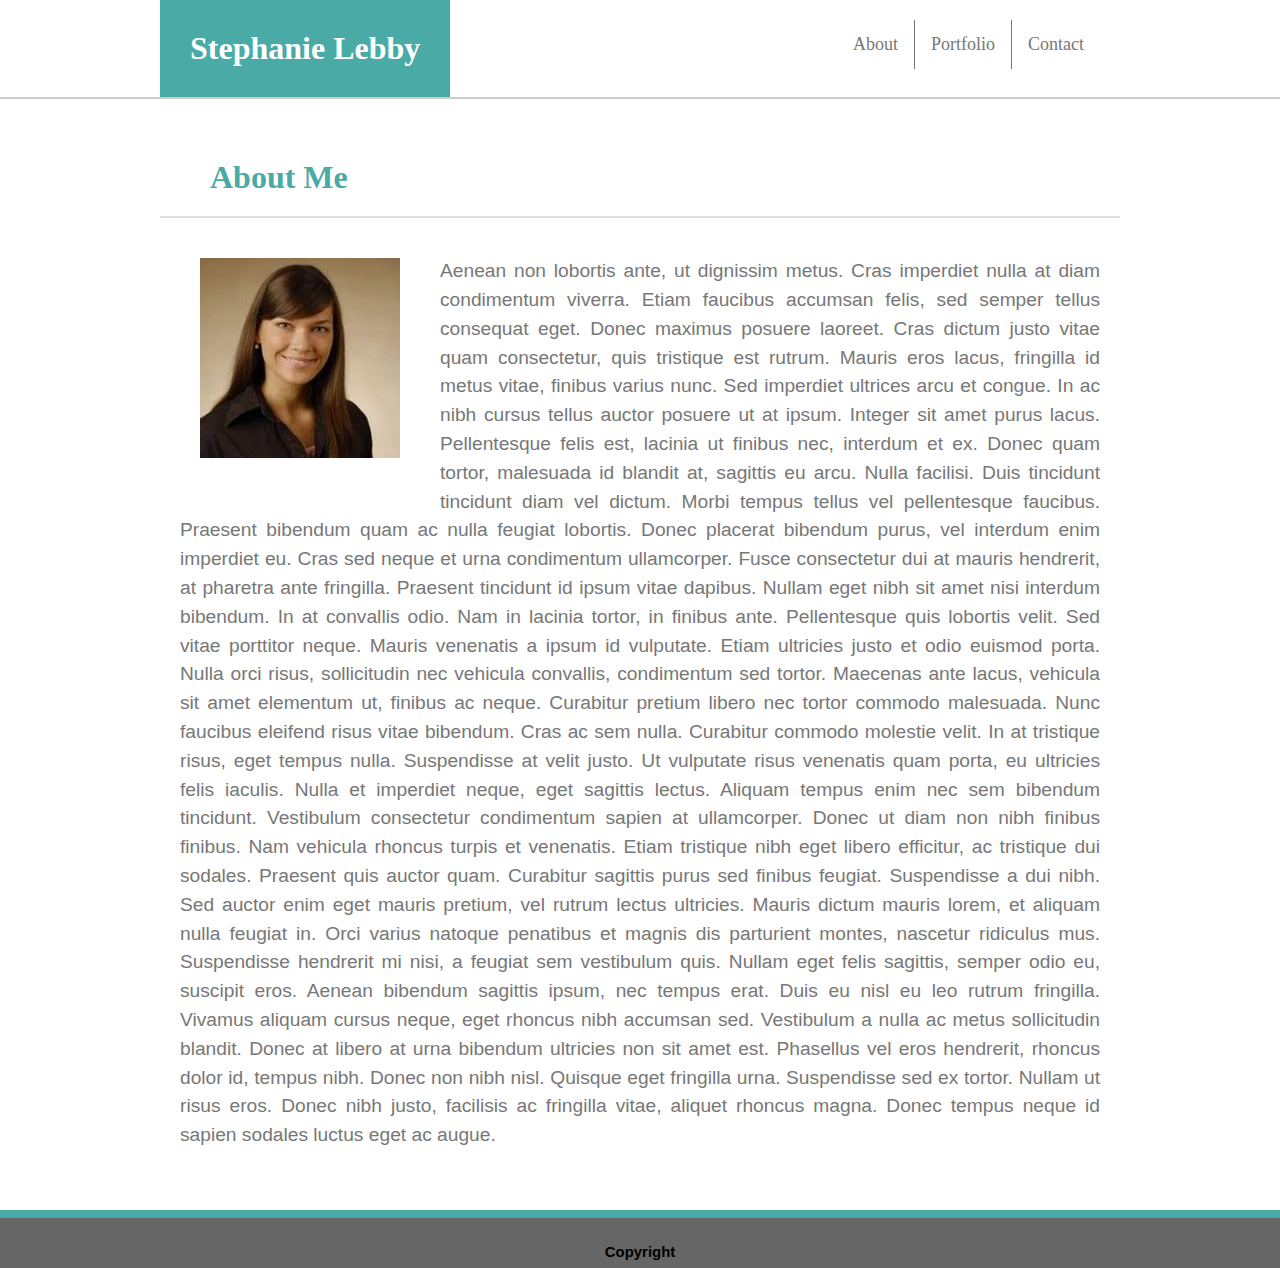
==== index.html @ 04c208b6 "index.html, contact.html and style.css first version for HW1" ====
<!DOCTYPE html>
<html>
<head>
    <title>Portfolio</title>
    <link rel="stylesheet" href="style.css">
</head>
<body>
    <div style="background-image:url('https://www.designbolts.com/wp-content/uploads/2012/12/Grey-Jean-White-Seamless-Patterns-For-Website-Backgrounds.jpg');">
  <div class= "wrapper">

    
    <header>
      <section class="header-text">
        <section class="left">
            <h1>Stephanie Lebby</h1>
        </section>
        <section class="right">
            <a href="#"> About</a>
            <a href="#"> Portfolio</a>
            <a href="#"> Contact</a>
        </section>
      </section>
    </header>

    <section class="main">
        
        <div class="container">

              <div class="About">
                <h1 id="about-me">About Me</h1>
            </div>
            <div class="content">

                <img class="img-responsive" src="[data-uri]">
                <p>Aenean non lobortis ante, ut dignissim metus. Cras imperdiet nulla at diam condimentum viverra. Etiam faucibus accumsan felis, sed semper tellus consequat eget. Donec maximus posuere laoreet. Cras dictum justo vitae quam consectetur, quis tristique est rutrum. Mauris eros lacus, fringilla id metus vitae, finibus varius nunc. Sed imperdiet ultrices arcu et congue. In ac nibh cursus tellus auctor posuere ut at ipsum. Integer sit amet purus lacus. Pellentesque felis est, lacinia ut finibus nec, interdum et ex. Donec quam tortor, malesuada id blandit at, sagittis eu arcu. Nulla facilisi.

                Duis tincidunt tincidunt diam vel dictum. Morbi tempus tellus vel pellentesque faucibus. Praesent bibendum quam ac nulla feugiat lobortis. Donec placerat bibendum purus, vel interdum enim imperdiet eu. Cras sed neque et urna condimentum ullamcorper. Fusce consectetur dui at mauris hendrerit, at pharetra ante fringilla. Praesent tincidunt id ipsum vitae dapibus. Nullam eget nibh sit amet nisi interdum bibendum. In at convallis odio. Nam in lacinia tortor, in finibus ante. Pellentesque quis lobortis velit. Sed vitae porttitor neque. Mauris venenatis a ipsum id vulputate.
            
                Etiam ultricies justo et odio euismod porta. Nulla orci risus, sollicitudin nec vehicula convallis, condimentum sed tortor. Maecenas ante lacus, vehicula sit amet elementum ut, finibus ac neque. Curabitur pretium libero nec tortor commodo malesuada. Nunc faucibus eleifend risus vitae bibendum. Cras ac sem nulla. Curabitur commodo molestie velit. In at tristique risus, eget tempus nulla. Suspendisse at velit justo.
            
                Ut vulputate risus venenatis quam porta, eu ultricies felis iaculis. Nulla et imperdiet neque, eget sagittis lectus. Aliquam tempus enim nec sem bibendum tincidunt. Vestibulum consectetur condimentum sapien at ullamcorper. Donec ut diam non nibh finibus finibus. Nam vehicula rhoncus turpis et venenatis. Etiam tristique nibh eget libero efficitur, ac tristique dui sodales. Praesent quis auctor quam. Curabitur sagittis purus sed finibus feugiat. Suspendisse a dui nibh. Sed auctor enim eget mauris pretium, vel rutrum lectus ultricies.
            
                Mauris dictum mauris lorem, et aliquam nulla feugiat in. Orci varius natoque penatibus et magnis dis parturient montes, nascetur ridiculus mus. Suspendisse hendrerit mi nisi, a feugiat sem vestibulum quis. Nullam eget felis sagittis, semper odio eu, suscipit eros. Aenean bibendum sagittis ipsum, nec tempus erat. Duis eu nisl eu leo rutrum fringilla. Vivamus aliquam cursus neque, eget rhoncus nibh accumsan sed. Vestibulum a nulla ac metus sollicitudin blandit. Donec at libero at urna bibendum ultricies non sit amet est. Phasellus vel eros hendrerit, rhoncus dolor id, tempus nibh. Donec non nibh nisl. Quisque eget fringilla urna. Suspendisse sed ex tortor. Nullam ut risus eros. Donec nibh justo, facilisis ac fringilla vitae, aliquet rhoncus magna. Donec tempus neque id sapien sodales luctus eget ac augue.</p>
            </div>
        </div>
        </section>
     <div class="push"></div>
    </div>

    <footer class="footer">
        <div>
            <h5>Copyright</h5>
        </div>
    </footer>
    
</body>
<!--<div class="container">
    <header>Header</header>
    <div class="clearfix">
      <aside>Aside</aside>
      <main>Main</main>
    </div>
    <footer>Footer</footer>
  </div>

<body>
    <div class="content">
        <header>
            <div class="header">
                <div id="name">
                    <h1>Stephanie Lebby</h1>
                </div>
                <div id="navbar">
                    <a href="#"> About</a>
                    <a href="#"> Portfolio</a>
                    <a href="#">Contact</a>
                </div>
            </div>
        </header>

        <section class="main">
        <div class="container">
            <div class="About">
                <div>
                    <h1 id="about-me">About Me</h1>
                </div>

                <img class="img-responsive" src="[data-uri]">
                <p>Aenean non lobortis ante, ut dignissim metus. Cras imperdiet nulla at diam condimentum viverra. Etiam faucibus accumsan felis, sed semper tellus consequat eget. Donec maximus posuere laoreet. Cras dictum justo vitae quam consectetur, quis tristique est rutrum. Mauris eros lacus, fringilla id metus vitae, finibus varius nunc. Sed imperdiet ultrices arcu et congue. In ac nibh cursus tellus auctor posuere ut at ipsum. Integer sit amet purus lacus. Pellentesque felis est, lacinia ut finibus nec, interdum et ex. Donec quam tortor, malesuada id blandit at, sagittis eu arcu. Nulla facilisi.

                Duis tincidunt tincidunt diam vel dictum. Morbi tempus tellus vel pellentesque faucibus. Praesent bibendum quam ac nulla feugiat lobortis. Donec placerat bibendum purus, vel interdum enim imperdiet eu. Cras sed neque et urna condimentum ullamcorper. Fusce consectetur dui at mauris hendrerit, at pharetra ante fringilla. Praesent tincidunt id ipsum vitae dapibus. Nullam eget nibh sit amet nisi interdum bibendum. In at convallis odio. Nam in lacinia tortor, in finibus ante. Pellentesque quis lobortis velit. Sed vitae porttitor neque. Mauris venenatis a ipsum id vulputate.
            
                Etiam ultricies justo et odio euismod porta. Nulla orci risus, sollicitudin nec vehicula convallis, condimentum sed tortor. Maecenas ante lacus, vehicula sit amet elementum ut, finibus ac neque. Curabitur pretium libero nec tortor commodo malesuada. Nunc faucibus eleifend risus vitae bibendum. Cras ac sem nulla. Curabitur commodo molestie velit. In at tristique risus, eget tempus nulla. Suspendisse at velit justo.
            
                Ut vulputate risus venenatis quam porta, eu ultricies felis iaculis. Nulla et imperdiet neque, eget sagittis lectus. Aliquam tempus enim nec sem bibendum tincidunt. Vestibulum consectetur condimentum sapien at ullamcorper. Donec ut diam non nibh finibus finibus. Nam vehicula rhoncus turpis et venenatis. Etiam tristique nibh eget libero efficitur, ac tristique dui sodales. Praesent quis auctor quam. Curabitur sagittis purus sed finibus feugiat. Suspendisse a dui nibh. Sed auctor enim eget mauris pretium, vel rutrum lectus ultricies.
            
                Mauris dictum mauris lorem, et aliquam nulla feugiat in. Orci varius natoque penatibus et magnis dis parturient montes, nascetur ridiculus mus. Suspendisse hendrerit mi nisi, a feugiat sem vestibulum quis. Nullam eget felis sagittis, semper odio eu, suscipit eros. Aenean bibendum sagittis ipsum, nec tempus erat. Duis eu nisl eu leo rutrum fringilla. Vivamus aliquam cursus neque, eget rhoncus nibh accumsan sed. Vestibulum a nulla ac metus sollicitudin blandit. Donec at libero at urna bibendum ultricies non sit amet est. Phasellus vel eros hendrerit, rhoncus dolor id, tempus nibh. Donec non nibh nisl. Quisque eget fringilla urna. Suspendisse sed ex tortor. Nullam ut risus eros. Donec nibh justo, facilisis ac fringilla vitae, aliquet rhoncus magna. Donec tempus neque id sapien sodales luctus eget ac augue.</p>
            </div>
        </div>
        </section>

    
        <section class="footer">
        <div>
            <h5>Copyright</h5>
        </div>
        </section>-->

</body>
</html>
---- style.css ----
html, body {
    height: 100%;
    margin: 0;
}

.wrapper {
    min-height: 100%;
    margin-bottom: -50px;
}

.footer,
.push {
    height: 50px;
}

header {
    margin: 0px 0px 20px 0px;
    background-color: #ffffff;
    overflow: hidden;
    border-bottom: 2px solid #cccccc;
}


.header-text {
    width: 960px;
    margin: 0 auto;
    font-family: Georgia, 'Times New Roman', Times, serif;
    
}
h1 {
    padding: 30px;
    font-size: 32px;
    text-align: left;
    margin: 0 0;
}
.left {
    background-color: #4aaaa5;
    color: white;
    display: inline-block;
}

.right {
    float: right;
    display: inline-block;
    padding: 20px;
    
}

.right a {
    float: left;
    color: #777777;
    text-align: center;
    padding: 14px 16px;
    text-decoration: none;
    font-size: 18px;
    border-right: 1px solid #777777;
}
  
.right a:hover {
    background-color: #4aaaa5;
    color: black;
  }
  
.right a.active {
    background-color: #4aaaa5;
    color: red;
  }

.right a:last-child { 
    border-right: 0
}

.main {
    width: 960px;
    margin: 40px auto 40px auto;
    background-color: white;

}

#about-me {
    color: #4aaaa5;
    font-size: 32px;
    font-family: Georgia, 'Times New Roman', Times, serif;
    padding: 20px 20px 20px 50px;
    text-align: left;
    
}

.content {
    border-top: 2px solid #dddddd;
    
}

  
img {
    float: left;
    padding: 40px;
}
p {
    line-height: 1.5;
    font-size: 1.2em;
    font-family:Arial, Helvetica, sans-serif;
    padding: 20px;
    text-align: justify;
    color: #777777; 
}

/*sticky footer, wrapper is up top*/
.footer {
    width: 100%;
    text-align: center;
    background-color: #666666;
    border-top: 8px solid #4aaaa5;
    font-size: 18px;
    font-family: Arial, Helvetica, sans-serif;
}
/* for contact html*/
.Forms {
    font-family: Arial, Helvetica, sans-serif;
    font-size: 16px;
    line-height: 1.5;
    color: #777777;
    padding: 20px;
}

#contact {
    color: #4aaaa5;
    font-size: 32px;
    font-family: Georgia, 'Times New Roman', Times, serif;
    padding: 20px 20px 20px 50px;
    text-align: left;
}

input {
    font-size: 16px;
    padding: 10px;
    width: 900px;

}
#message {
    font-size: 16px;
    padding: 10px;
    width: 900px;
    height: 100px;

}

.submit {
    width: 70px;
    background-color: #4aaaa5;
    color: white;

}

/* portfolio*/
#portfolio {
    color: #4aaaa5;
    font-size: 32px;
    font-family: Georgia, 'Times New Roman', Times, serif;
    padding: 20px 20px 20px 50px;
    text-align: left;
}

.Projects {
    width: 960px;
    height: 1000px;
    background-color: white;
}
.links img {
    /* position: relative; */
    width: 350px;
    height: 250px;
    z-index: 1;
}
#pic1 {
    position:relative;
}
.box1 {
    position: absolute;
    top: 55%;
    background-color: #4aaaa5;
    width: 350px;
    height: 40px;
    z-index:2;
    /* left:20px; */
}

.box2 {
    position: absolute;
    top: 55%;
    background-color: #4aaaa5;
    width: 350px;
    height: 40px;
    z-index:2;
    left:50%;
    


}
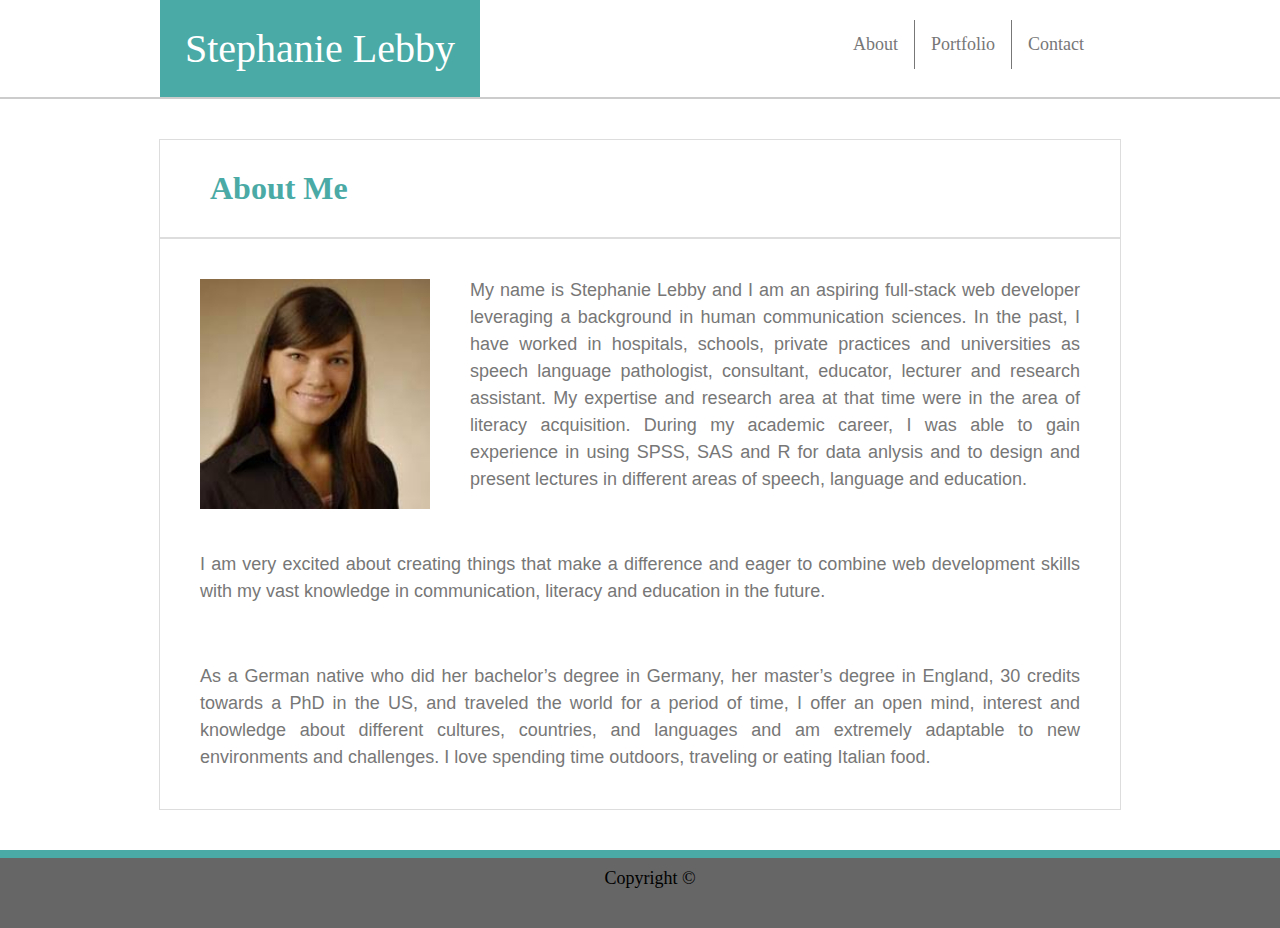
==== commit 36db8892: "version with subfolders 12.17.19" ====
--- a/index.html
+++ b/index.html
@@ -2,109 +2,43 @@
 <html>
 <head>
     <title>Portfolio</title>
-    <link rel="stylesheet" href="style.css">
+    <link rel="stylesheet" href="assets/CSS/style.css">
 </head>
 <body>
-    <div style="background-image:url('https://www.designbolts.com/wp-content/uploads/2012/12/Grey-Jean-White-Seamless-Patterns-For-Website-Backgrounds.jpg');">
+  <div style="background-image:url('https://www.designbolts.com/wp-content/uploads/2012/12/Grey-Jean-White-Seamless-Patterns-For-Website-Backgrounds.jpg');">
   <div class= "wrapper">
 
     
     <header>
-      <section class="header-text">
-        <section class="left">
-            <h1>Stephanie Lebby</h1>
-        </section>
-        <section class="right">
-            <a href="#"> About</a>
-            <a href="#"> Portfolio</a>
-            <a href="#"> Contact</a>
-        </section>
+      <section class="container">
+        <a class= "left" href="index.html" style="text-decoration: none">Stephanie Lebby</a>
+        <nav>
+            <a href="index.html" style="text-decoration: none"> About</a>
+            <a href="portfolio.html" style="text-decoration: none"> Portfolio</a>
+            <a href="contact.html" style="text-decoration: none"> Contact</a>
+        </nav>
       </section>
     </header>
 
-    <section class="main">
+    <main>
         
-        <div class="container">
+        <section class="container2">
+            <h1> About Me </h1>
+            <img class="img-responsive" src="assets/images/youngSteffi.jpeg" width="230px" height="230px">
+            <p>My name is Stephanie Lebby and I am an aspiring full-stack web developer leveraging a background in human communication sciences. In the past, I have worked in hospitals, schools, private practices and universities as speech language pathologist, consultant, educator, lecturer and research assistant. My expertise and research area at that time were in the area of literacy acquisition. During my academic career, I was able to gain experience in using SPSS, SAS and R for data anlysis and to design and present lectures in different areas of speech, language and education.</p>
+            <p>I am very excited about creating things that make a difference and eager to combine web development skills with my vast knowledge in communication, literacy and education in the future.  </p>
+            <p>As a German native who did her bachelor’s degree in Germany, her master’s degree in England, 30 credits towards a PhD in the US, and traveled the world for a period of time, I offer an open mind, interest and knowledge about different cultures, countries, and languages and am extremely adaptable to new environments and challenges. I love spending time outdoors, traveling or eating Italian food. </p>      
+    </main>
 
-              <div class="About">
-                <h1 id="about-me">About Me</h1>
-            </div>
-            <div class="content">
-
-                <img class="img-responsive" src="[data-uri]">
-                <p>Aenean non lobortis ante, ut dignissim metus. Cras imperdiet nulla at diam condimentum viverra. Etiam faucibus accumsan felis, sed semper tellus consequat eget. Donec maximus posuere laoreet. Cras dictum justo vitae quam consectetur, quis tristique est rutrum. Mauris eros lacus, fringilla id metus vitae, finibus varius nunc. Sed imperdiet ultrices arcu et congue. In ac nibh cursus tellus auctor posuere ut at ipsum. Integer sit amet purus lacus. Pellentesque felis est, lacinia ut finibus nec, interdum et ex. Donec quam tortor, malesuada id blandit at, sagittis eu arcu. Nulla facilisi.
-
-                Duis tincidunt tincidunt diam vel dictum. Morbi tempus tellus vel pellentesque faucibus. Praesent bibendum quam ac nulla feugiat lobortis. Donec placerat bibendum purus, vel interdum enim imperdiet eu. Cras sed neque et urna condimentum ullamcorper. Fusce consectetur dui at mauris hendrerit, at pharetra ante fringilla. Praesent tincidunt id ipsum vitae dapibus. Nullam eget nibh sit amet nisi interdum bibendum. In at convallis odio. Nam in lacinia tortor, in finibus ante. Pellentesque quis lobortis velit. Sed vitae porttitor neque. Mauris venenatis a ipsum id vulputate.
-            
-                Etiam ultricies justo et odio euismod porta. Nulla orci risus, sollicitudin nec vehicula convallis, condimentum sed tortor. Maecenas ante lacus, vehicula sit amet elementum ut, finibus ac neque. Curabitur pretium libero nec tortor commodo malesuada. Nunc faucibus eleifend risus vitae bibendum. Cras ac sem nulla. Curabitur commodo molestie velit. In at tristique risus, eget tempus nulla. Suspendisse at velit justo.
-            
-                Ut vulputate risus venenatis quam porta, eu ultricies felis iaculis. Nulla et imperdiet neque, eget sagittis lectus. Aliquam tempus enim nec sem bibendum tincidunt. Vestibulum consectetur condimentum sapien at ullamcorper. Donec ut diam non nibh finibus finibus. Nam vehicula rhoncus turpis et venenatis. Etiam tristique nibh eget libero efficitur, ac tristique dui sodales. Praesent quis auctor quam. Curabitur sagittis purus sed finibus feugiat. Suspendisse a dui nibh. Sed auctor enim eget mauris pretium, vel rutrum lectus ultricies.
-            
-                Mauris dictum mauris lorem, et aliquam nulla feugiat in. Orci varius natoque penatibus et magnis dis parturient montes, nascetur ridiculus mus. Suspendisse hendrerit mi nisi, a feugiat sem vestibulum quis. Nullam eget felis sagittis, semper odio eu, suscipit eros. Aenean bibendum sagittis ipsum, nec tempus erat. Duis eu nisl eu leo rutrum fringilla. Vivamus aliquam cursus neque, eget rhoncus nibh accumsan sed. Vestibulum a nulla ac metus sollicitudin blandit. Donec at libero at urna bibendum ultricies non sit amet est. Phasellus vel eros hendrerit, rhoncus dolor id, tempus nibh. Donec non nibh nisl. Quisque eget fringilla urna. Suspendisse sed ex tortor. Nullam ut risus eros. Donec nibh justo, facilisis ac fringilla vitae, aliquet rhoncus magna. Donec tempus neque id sapien sodales luctus eget ac augue.</p>
-            </div>
-        </div>
-        </section>
-     <div class="push"></div>
+    <div class="push"></div>
     </div>
 
-    <footer class="footer">
-        <div>
-            <h5>Copyright</h5>
-        </div>
+    <footer>
+        <section class="container"> Copyright &copy</section>
     </footer>
     
 </body>
-<!--<div class="container">
-    <header>Header</header>
-    <div class="clearfix">
-      <aside>Aside</aside>
-      <main>Main</main>
-    </div>
-    <footer>Footer</footer>
-  </div>
 
-<body>
-    <div class="content">
-        <header>
-            <div class="header">
-                <div id="name">
-                    <h1>Stephanie Lebby</h1>
-                </div>
-                <div id="navbar">
-                    <a href="#"> About</a>
-                    <a href="#"> Portfolio</a>
-                    <a href="#">Contact</a>
-                </div>
-            </div>
-        </header>
-
-        <section class="main">
-        <div class="container">
-            <div class="About">
-                <div>
-                    <h1 id="about-me">About Me</h1>
-                </div>
-
-                <img class="img-responsive" src="[data-uri]">
-                <p>Aenean non lobortis ante, ut dignissim metus. Cras imperdiet nulla at diam condimentum viverra. Etiam faucibus accumsan felis, sed semper tellus consequat eget. Donec maximus posuere laoreet. Cras dictum justo vitae quam consectetur, quis tristique est rutrum. Mauris eros lacus, fringilla id metus vitae, finibus varius nunc. Sed imperdiet ultrices arcu et congue. In ac nibh cursus tellus auctor posuere ut at ipsum. Integer sit amet purus lacus. Pellentesque felis est, lacinia ut finibus nec, interdum et ex. Donec quam tortor, malesuada id blandit at, sagittis eu arcu. Nulla facilisi.
-
-                Duis tincidunt tincidunt diam vel dictum. Morbi tempus tellus vel pellentesque faucibus. Praesent bibendum quam ac nulla feugiat lobortis. Donec placerat bibendum purus, vel interdum enim imperdiet eu. Cras sed neque et urna condimentum ullamcorper. Fusce consectetur dui at mauris hendrerit, at pharetra ante fringilla. Praesent tincidunt id ipsum vitae dapibus. Nullam eget nibh sit amet nisi interdum bibendum. In at convallis odio. Nam in lacinia tortor, in finibus ante. Pellentesque quis lobortis velit. Sed vitae porttitor neque. Mauris venenatis a ipsum id vulputate.
-            
-                Etiam ultricies justo et odio euismod porta. Nulla orci risus, sollicitudin nec vehicula convallis, condimentum sed tortor. Maecenas ante lacus, vehicula sit amet elementum ut, finibus ac neque. Curabitur pretium libero nec tortor commodo malesuada. Nunc faucibus eleifend risus vitae bibendum. Cras ac sem nulla. Curabitur commodo molestie velit. In at tristique risus, eget tempus nulla. Suspendisse at velit justo.
-            
-                Ut vulputate risus venenatis quam porta, eu ultricies felis iaculis. Nulla et imperdiet neque, eget sagittis lectus. Aliquam tempus enim nec sem bibendum tincidunt. Vestibulum consectetur condimentum sapien at ullamcorper. Donec ut diam non nibh finibus finibus. Nam vehicula rhoncus turpis et venenatis. Etiam tristique nibh eget libero efficitur, ac tristique dui sodales. Praesent quis auctor quam. Curabitur sagittis purus sed finibus feugiat. Suspendisse a dui nibh. Sed auctor enim eget mauris pretium, vel rutrum lectus ultricies.
-            
-                Mauris dictum mauris lorem, et aliquam nulla feugiat in. Orci varius natoque penatibus et magnis dis parturient montes, nascetur ridiculus mus. Suspendisse hendrerit mi nisi, a feugiat sem vestibulum quis. Nullam eget felis sagittis, semper odio eu, suscipit eros. Aenean bibendum sagittis ipsum, nec tempus erat. Duis eu nisl eu leo rutrum fringilla. Vivamus aliquam cursus neque, eget rhoncus nibh accumsan sed. Vestibulum a nulla ac metus sollicitudin blandit. Donec at libero at urna bibendum ultricies non sit amet est. Phasellus vel eros hendrerit, rhoncus dolor id, tempus nibh. Donec non nibh nisl. Quisque eget fringilla urna. Suspendisse sed ex tortor. Nullam ut risus eros. Donec nibh justo, facilisis ac fringilla vitae, aliquet rhoncus magna. Donec tempus neque id sapien sodales luctus eget ac augue.</p>
-            </div>
-        </div>
-        </section>
-
-    
-        <section class="footer">
-        <div>
-            <h5>Copyright</h5>
-        </div>
-        </section>-->
 
 </body>
 </html>--- a/assets/CSS/style.css
+++ b/assets/CSS/style.css
@@ -0,0 +1,212 @@
+
+html, 
+body {
+    background-image: "assets/images/Background-pattern.jpg";
+    height: 100%;
+    margin: 0;
+}
+
+.wrapper {
+    min-height: 100%;
+    margin-bottom: -50px;
+}
+
+footer,
+.push {
+    height: 50px;
+}
+
+header {
+    background-color: #ffffff;
+    border-bottom: 2px solid #cccccc;
+    font-family: Georgia, 'Times New Roman', Times, serif;
+}
+
+
+.container {
+    width: 960px;
+    margin: 0 auto;
+    font-family: Georgia, 'Times New Roman', Times, serif;
+    
+}
+h1 {
+    border-bottom: 2px solid #dddddd;
+    color: #4aaaa5;
+    font-size: 32px;
+    font-family: Georgia, 'Times New Roman', Times, serif;
+    padding: 30px 30px 30px 50px;
+    text-align: left;  
+    margin: 0;
+}
+.left {
+    background-color: #4aaaa5;
+    color: white;
+    display: inline-block;
+    padding: 25px;
+    font-size: 40px;
+}
+
+nav {
+    float: right;
+    display: inline-block;
+    padding: 20px;
+    color: black;
+    font-size: 20px;
+}
+
+nav a {
+    float: left;
+    color: #777777;
+    text-align: center;
+    padding: 14px 16px;
+    text-decoration: none;
+    font-size: 18px;
+    border-right: 1px solid #777777;
+}
+  
+nav a:hover {
+    background-color: #4aaaa5;
+    color: black;
+  }
+  
+nav a.active {
+    background-color: #4aaaa5;
+    color: red;
+  }
+
+nav a:last-child { 
+    border-right: 0
+}
+
+main {
+    width: 960px;
+    margin: 40px auto 40px auto;
+    background-color: #ffffff;
+    border: 1px solid #dddddd;
+
+}
+
+/*.container2 {
+    color: #4aaaa5;
+    font-size: 32px;
+    font-family: Georgia, 'Times New Roman', Times, serif;
+    padding: 20px 20px 20px 50px;
+    text-align: left;  
+}*/
+
+.img-responsive {
+    float: left;
+    padding: 40px 40px 20px 40px;
+}
+
+p {
+    line-height: 1.5;
+    font-size: 18px;
+    font-family:Arial, Helvetica, sans-serif;
+    padding: 20px 40px 20px 40px;
+    text-align: justify;
+    color: #777777;    
+}
+
+/*sticky footer, wrapper is up top*/
+footer {
+    width: 100%;
+    text-align: center;
+    padding: 10px;
+    background-color: #666666;
+    border-top: 8px solid #4aaaa5;
+    font-size: 18px;
+    font-family: Arial, Helvetica, sans-serif;
+}
+/* for contact html*/
+.Forms {
+    font-family: Arial, Helvetica, sans-serif;
+    font-size: 14px;
+    line-height: 1.5;
+    color: #777777;
+    padding: 0 20px 20px 20px;
+}
+
+#contact {
+    color: #4aaaa5;
+    font-size: 32px;
+    font-family: Georgia, 'Times New Roman', Times, serif;
+    padding: 20px 20px 20px 50px;
+    text-align: left;
+}
+
+input {
+    font-size: 16px;
+    padding: 10px;
+    width: 900px;
+
+}
+#message {
+    font-size: 16px;
+    padding: 10px;
+    width: 900px;
+    height: 100px;
+
+}
+
+.submit {
+    width: 70px;
+    background-color: #4aaaa5;
+    color: white;
+
+}
+
+/* portfolio.html*/
+#portfolio {
+    color: #4aaaa5;
+    font-size: 32px;
+    font-family: Georgia, 'Times New Roman', Times, serif;
+    padding: 20px 20px 20px 50px;
+    text-align: left;
+}
+
+.projects {
+    width: 960px;
+    height: 1000px;
+    background-color: white;}
+
+.projects img {
+    width: 350px;
+    height: 250px;
+    padding:20px;
+}
+
+.p1,
+.p2,
+.p3,
+.p4,
+.p5 { 
+    /*width: 350px;
+    height: 250px;*/
+    z-index: 1;
+    position: relative;
+    margin: 20px;
+    float: left;
+}
+
+.banner1,
+.banner2,
+.banner3,
+.banner4,
+.banner5 {
+    position: absolute;
+    background-color: #4aaaa5;
+    height: 80px;
+    width: 350px;
+    margin:20px;
+    top:55%;
+    z-index:2;
+}
+
+h3 {
+    color: white;
+    font-family: Arial, Helvetica, sans-serif;
+    font-size: 28px;
+    text-align: center;
+    /* padding: 5px; */
+}
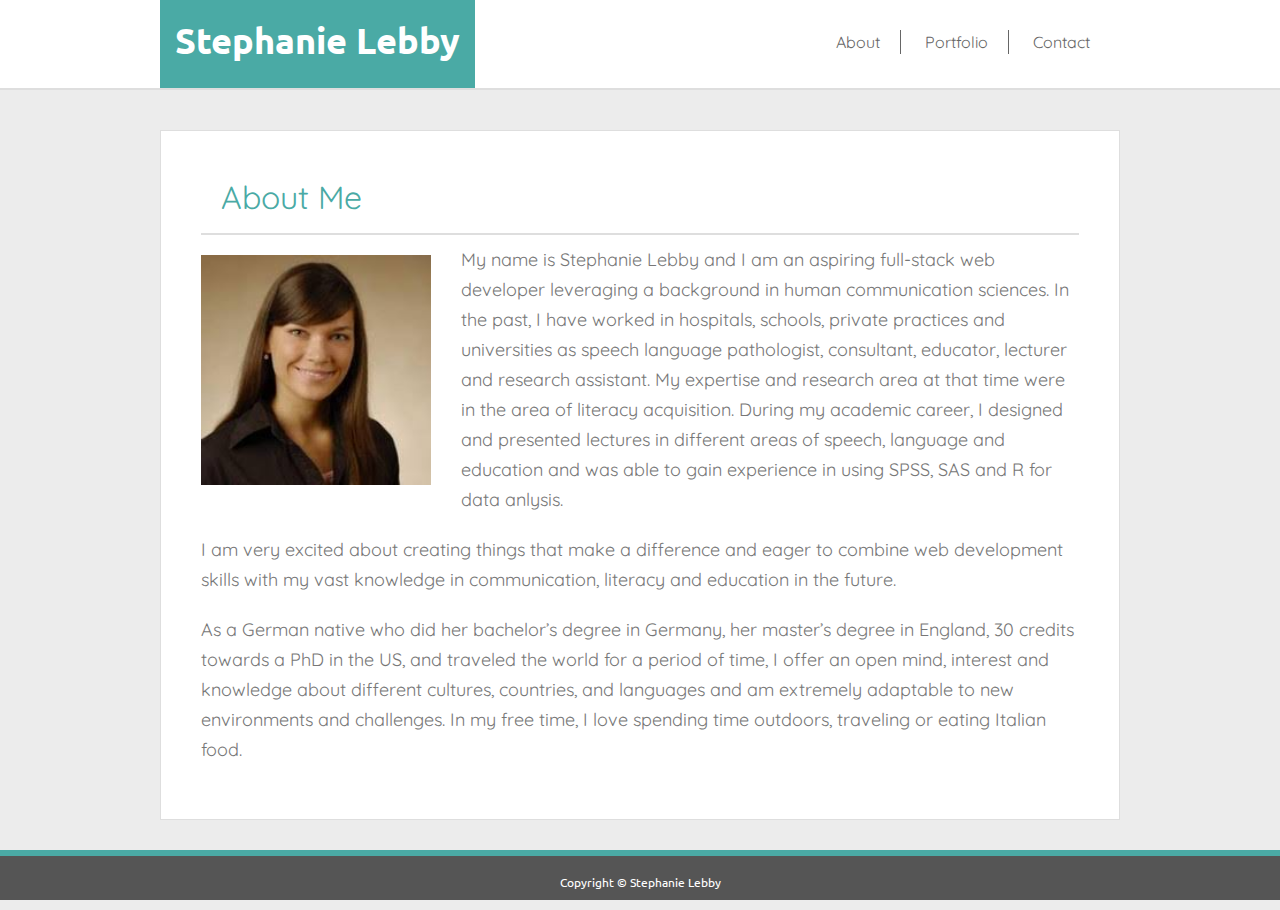
==== commit 8425106c: "homework1 with new font" ====
--- a/index.html
+++ b/index.html
@@ -1,44 +1,45 @@
 <!DOCTYPE html>
 <html>
-<head>
+  <head>
     <title>Portfolio</title>
+    <link href="assets/CSS/reset.css" rel="stylesheet">
     <link rel="stylesheet" href="assets/CSS/style.css">
-</head>
-<body>
-  <div style="background-image:url('https://www.designbolts.com/wp-content/uploads/2012/12/Grey-Jean-White-Seamless-Patterns-For-Website-Backgrounds.jpg');">
-  <div class= "wrapper">
+    <link href="https://fonts.googleapis.com/css?family=Quicksand|Ubuntu&display=swap" rel="stylesheet">
 
-    
+  </head>
+
+  <body>
+    <div style="background-image:url('https://www.designbolts.com/wp-content/uploads/2012/12/Grey-Jean-White-Seamless-Patterns-For-Website-Backgrounds.jpg');">
+    <div class= "wrapper">
     <header>
       <section class="container">
-        <a class= "left" href="index.html" style="text-decoration: none">Stephanie Lebby</a>
+        <a class= "left" href="index.html">Stephanie Lebby</a>
         <nav>
-            <a href="index.html" style="text-decoration: none"> About</a>
-            <a href="portfolio.html" style="text-decoration: none"> Portfolio</a>
-            <a href="contact.html" style="text-decoration: none"> Contact</a>
+          <a href="index.html" > About</a>
+          <a href="portfolio.html" > Portfolio</a>
+          <a href="contact.html" > Contact</a>
         </nav>
       </section>
     </header>
 
     <main>
-        
-        <section class="container2">
-            <h1> About Me </h1>
-            <img class="img-responsive" src="assets/images/youngSteffi.jpeg" width="230px" height="230px">
-            <p>My name is Stephanie Lebby and I am an aspiring full-stack web developer leveraging a background in human communication sciences. In the past, I have worked in hospitals, schools, private practices and universities as speech language pathologist, consultant, educator, lecturer and research assistant. My expertise and research area at that time were in the area of literacy acquisition. During my academic career, I was able to gain experience in using SPSS, SAS and R for data anlysis and to design and present lectures in different areas of speech, language and education.</p>
-            <p>I am very excited about creating things that make a difference and eager to combine web development skills with my vast knowledge in communication, literacy and education in the future.  </p>
-            <p>As a German native who did her bachelor’s degree in Germany, her master’s degree in England, 30 credits towards a PhD in the US, and traveled the world for a period of time, I offer an open mind, interest and knowledge about different cultures, countries, and languages and am extremely adaptable to new environments and challenges. I love spending time outdoors, traveling or eating Italian food. </p>      
+      <section class="container main-container">
+        <h1>About Me</h1>
+        <img src="assets/images/youngSteffi.jpeg" width="230px" height="230px">
+        <p>My name is Stephanie Lebby and I am an aspiring full-stack web developer leveraging a background in human communication sciences. In the past, I have worked in hospitals, schools, private practices and universities as speech language pathologist, consultant, educator, lecturer and research assistant. My expertise and research area at that time were in the area of literacy acquisition. During my academic career, I designed and presented lectures in different areas of speech, language and education and was able to gain experience in using SPSS, SAS and R for data anlysis.</p>
+        <p>I am very excited about creating things that make a difference and eager to combine web development skills with my vast knowledge in communication, literacy and education in the future.  </p>
+        <p>As a German native who did her bachelor’s degree in Germany, her master’s degree in England, 30 credits towards a PhD in the US, and traveled the world for a period of time, I offer an open mind, interest and knowledge about different cultures, countries, and languages and am extremely adaptable to new environments and challenges. In my free time, I love spending time outdoors, traveling or eating Italian food. </p>      
+      </section>
     </main>
 
     <div class="push"></div>
     </div>
 
     <footer>
-        <section class="container"> Copyright &copy</section>
+      <section class="container"> 
+        Copyright &copy; Stephanie Lebby
+      </section>
     </footer>
     
-</body>
-
-
-</body>
+  </body>
 </html>--- a/assets/CSS/style.css
+++ b/assets/CSS/style.css
@@ -1,67 +1,59 @@
-
-html, 
+* {
+    box-sizing: border-box;
+}
+
 body {
-    background-image: "assets/images/Background-pattern.jpg";
-    height: 100%;
     margin: 0;
+    padding: 0;
+    background-color: #ececec;
+    font-family: 'Quicksand', sans-serif;
 }
 
 .wrapper {
     min-height: 100%;
-    margin-bottom: -50px;
+    margin-bottom: -60px;
 }
 
 footer,
 .push {
-    height: 50px;
+    height: 70px;
 }
 
 header {
     background-color: #ffffff;
-    border-bottom: 2px solid #cccccc;
-    font-family: Georgia, 'Times New Roman', Times, serif;
-}
-
-
-.container {
-    width: 960px;
-    margin: 0 auto;
-    font-family: Georgia, 'Times New Roman', Times, serif;
-    
-}
-h1 {
-    border-bottom: 2px solid #dddddd;
-    color: #4aaaa5;
-    font-size: 32px;
-    font-family: Georgia, 'Times New Roman', Times, serif;
-    padding: 30px 30px 30px 50px;
-    text-align: left;  
-    margin: 0;
-}
+    overflow: auto;
+    border-bottom: 2px solid #dedede;
+    height: 90px;
+    margin-bottom: 40px;
+    font-family: 'Ubuntu', sans-serif;
+}
+
 .left {
-    background-color: #4aaaa5;
-    color: white;
-    display: inline-block;
-    padding: 25px;
-    font-size: 40px;
+    float: left;
+    background-color: #4aaaa5;
+    color: #fff;
+    padding: 22px 15px 0 15px;
+    font-size: 36px;
+    font-weight: bold;
+    height:88px;
+    text-decoration: none;
+    text-align: center;
+
 }
 
 nav {
     float: right;
-    display: inline-block;
-    padding: 20px;
-    color: black;
-    font-size: 20px;
+    padding: 34px 10px 0 10px;
+    font-size: 16px;
+    font-family: Quicksand, sans-serif;
 }
 
 nav a {
-    float: left;
-    color: #777777;
-    text-align: center;
-    padding: 14px 16px;
+    color: #666;
+    padding: 2px 20px;
     text-decoration: none;
-    font-size: 18px;
-    border-right: 1px solid #777777;
+    border-right: 1px solid #666;
+    
 }
   
 nav a:hover {
@@ -75,62 +67,80 @@
   }
 
 nav a:last-child { 
-    border-right: 0
+    border-right: none;
+}
+
+.container {
+    width: 960px;
+    margin: 0 auto;
+    clear: both;  
+}
+
+.main-container {
+    padding: 30px;
+    background-color: #fff;
+    height: calc(100vh - 210px);
+    border: 1px solid #dedede;
+    overflow: auto;
+    font-family: Quicksand, sans-serif;
+}
+
+.main-container h1 {
+    border-bottom: 2px solid #dedede;
+    color: #4aaaa5;
+    font-size: 32px;
+    padding: 20px;
+    margin: 0 10px;
+}
+
+
+.main-container img {
+    float: left;
+    margin: 20px 30px 10px 10px;
+}
+
+.main-container p {
+    line-height: 30px;
+    font-size: 18px;
+    color: #777777;  
+    padding: 10px;  
 }
 
 main {
-    width: 960px;
-    margin: 40px auto 40px auto;
-    background-color: #ffffff;
-    border: 1px solid #dddddd;
-
-}
-
-/*.container2 {
-    color: #4aaaa5;
-    font-size: 32px;
-    font-family: Georgia, 'Times New Roman', Times, serif;
-    padding: 20px 20px 20px 50px;
-    text-align: left;  
-}*/
-
-.img-responsive {
-    float: left;
-    padding: 40px 40px 20px 40px;
-}
-
-p {
-    line-height: 1.5;
-    font-size: 18px;
-    font-family:Arial, Helvetica, sans-serif;
-    padding: 20px 40px 20px 40px;
-    text-align: justify;
-    color: #777777;    
-}
+    min-height: calc(100vh -90px);
+    margin: auto auto 20px auto;
+}
+
 
 /*sticky footer, wrapper is up top*/
 footer {
     width: 100%;
     text-align: center;
-    padding: 10px;
-    background-color: #666666;
-    border-top: 8px solid #4aaaa5;
-    font-size: 18px;
-    font-family: Arial, Helvetica, sans-serif;
-}
+    padding: 20px 10px;
+    background-color: #555;
+    border-top: 6px solid #4aaaa5;
+    font-size: 12px;
+    font-family: 'Ubuntu', sans-serif;
+    color: white;
+    height: 50px;
+    padding: 20px 0;
+}
+
+
 /* for contact html*/
-.Forms {
-    font-family: Arial, Helvetica, sans-serif;
-    font-size: 14px;
-    line-height: 1.5;
+form {
+    font-family: 'Ubuntu', sans-serif;
+    font-size: 20px;
+    line-height: 2;
     color: #777777;
-    padding: 0 20px 20px 20px;
+    padding: 10px 20px;
+    font-weight: normal;
 }
 
 #contact {
     color: #4aaaa5;
     font-size: 32px;
-    font-family: Georgia, 'Times New Roman', Times, serif;
+    font-family: 'Ubuntu', sans-serif;
     padding: 20px 20px 20px 50px;
     text-align: left;
 }
@@ -138,21 +148,25 @@
 input {
     font-size: 16px;
     padding: 10px;
-    width: 900px;
-
-}
-#message {
+    width: 870px;
+    color: #DCDCDC;
+
+}
+.message {
     font-size: 16px;
     padding: 10px;
-    width: 900px;
+    width: 870px;
     height: 100px;
-
-}
-
-.submit {
-    width: 70px;
+    color: #DCDCDC;
+
+}
+
+button {
+    width: 100px;
+    height: 40px;
     background-color: #4aaaa5;
     color: white;
+    font-size: 18px;
 
 }
 
@@ -160,7 +174,6 @@
 #portfolio {
     color: #4aaaa5;
     font-size: 32px;
-    font-family: Georgia, 'Times New Roman', Times, serif;
     padding: 20px 20px 20px 50px;
     text-align: left;
 }
@@ -173,7 +186,7 @@
 .projects img {
     width: 350px;
     height: 250px;
-    padding:20px;
+    /*padding:20px;*/
 }
 
 .p1,
@@ -198,15 +211,19 @@
     background-color: #4aaaa5;
     height: 80px;
     width: 350px;
-    margin:20px;
+    margin:10px;
     top:55%;
     z-index:2;
+    padding: 10px;
+    
 }
 
 h3 {
     color: white;
     font-family: Arial, Helvetica, sans-serif;
-    font-size: 28px;
+    font-size: 32px;
     text-align: center;
+    padding: 10px;
+    font-family: Quicksand, sans-serif;
     /* padding: 5px; */
 }
